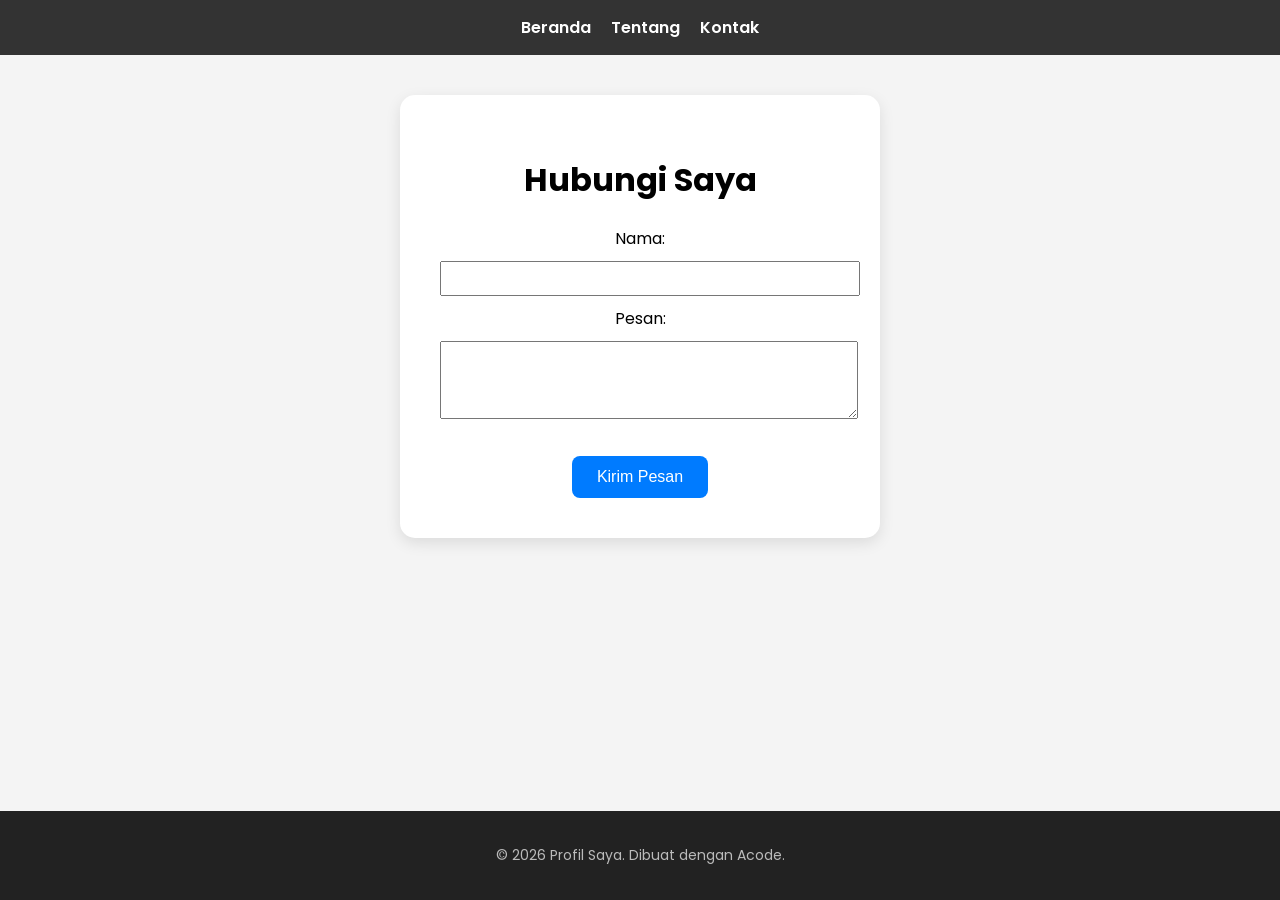
==== kontak.html @ 421df73a "Add files via upload" ====
<!DOCTYPE html>
<html lang="id">
<head>
    <meta charset="UTF-8">
    <meta name="viewport" content="width=device-width, initial-scale=1.0">
    <title>Website Pertama Saya</title>
    <link href="https://fonts.googleapis.com/css2?family=Poppins:wght@400;600&display=swap" rel="stylesheet">
    <link rel="stylesheet" href="style.css">
</head>
<body>

    <nav>
        <a href="#">Beranda</a>
        <a href="#">Tentang</a>
        <a href="#">Kontak</a>
    </nav>

    <div class="container">
    <h1>Hubungi Saya</h1>
    <form action="#" method="POST">
        <label>Nama:</label><br>
        <input type="text" name="nama" required style="width: 100%; padding: 8px; margin: 10px 0;">
        
        <label>Pesan:</label><br>
        <textarea name="pesan" rows="4" required style="width: 100%; padding: 8px; margin: 10px 0;"></textarea>
        
        <button type="submit">Kirim Pesan</button>
    </form>
</div>


    <footer>
        <p>&copy; 2026 Profil Saya. Dibuat dengan Acode.</p>
    </footer>

    <script>
        function sapa() {
            alert("Halo! Terima kasih sudah mencoba.");
        }
    </script>
</body>
</html>
---- style.css ----
/* Pengaturan Dasar */
body {
    font-family: 'Poppins', sans-serif;
    background-color: #f4f4f4;
    margin: 0;
    display: flex;
    flex-direction: column;
    min-height: 100vh;
}

/* Navigasi */
nav {
    background-color: #333;
    padding: 15px;
    display: flex;
    justify-content: center;
    gap: 20px;
}

nav a {
    color: white;
    text-decoration: none;
    font-weight: 600;
}

/* Container Konten */
.container {
    background: white;
    padding: 40px;
    border-radius: 15px;
    text-align: center;
    box-shadow: 0px 5px 15px rgba(0,0,0,0.1);
    margin: 40px auto;
    width: 85%;
}

/* Gambar Profil */
img {
    width: 150px; 
    height: 150px; 
    border-radius: 50%;
    border: 5px solid #f4f4f4;
    transition: transform 0.3s ease;
}

img:hover {
    transform: scale(1.05);
}

/* Tombol */
button {
    padding: 12px 25px;
    background-color: #007bff;
    color: white;
    border: none;
    border-radius: 8px;
    cursor: pointer;
    font-size: 16px;
    margin-top: 20px;
    transition: background-color 0.3s ease;
}

button:hover {
    background-color: #0056b3;
}

/* Footer */
footer {
    text-align: center;
    padding: 20px;
    background-color: #222;
    color: #bbb;
    font-size: 14px;
    margin-top: auto;
}

/* Responsif untuk Layar Besar */
@media (min-width: 600px) {
    .container {
        width: 400px;
    }
}
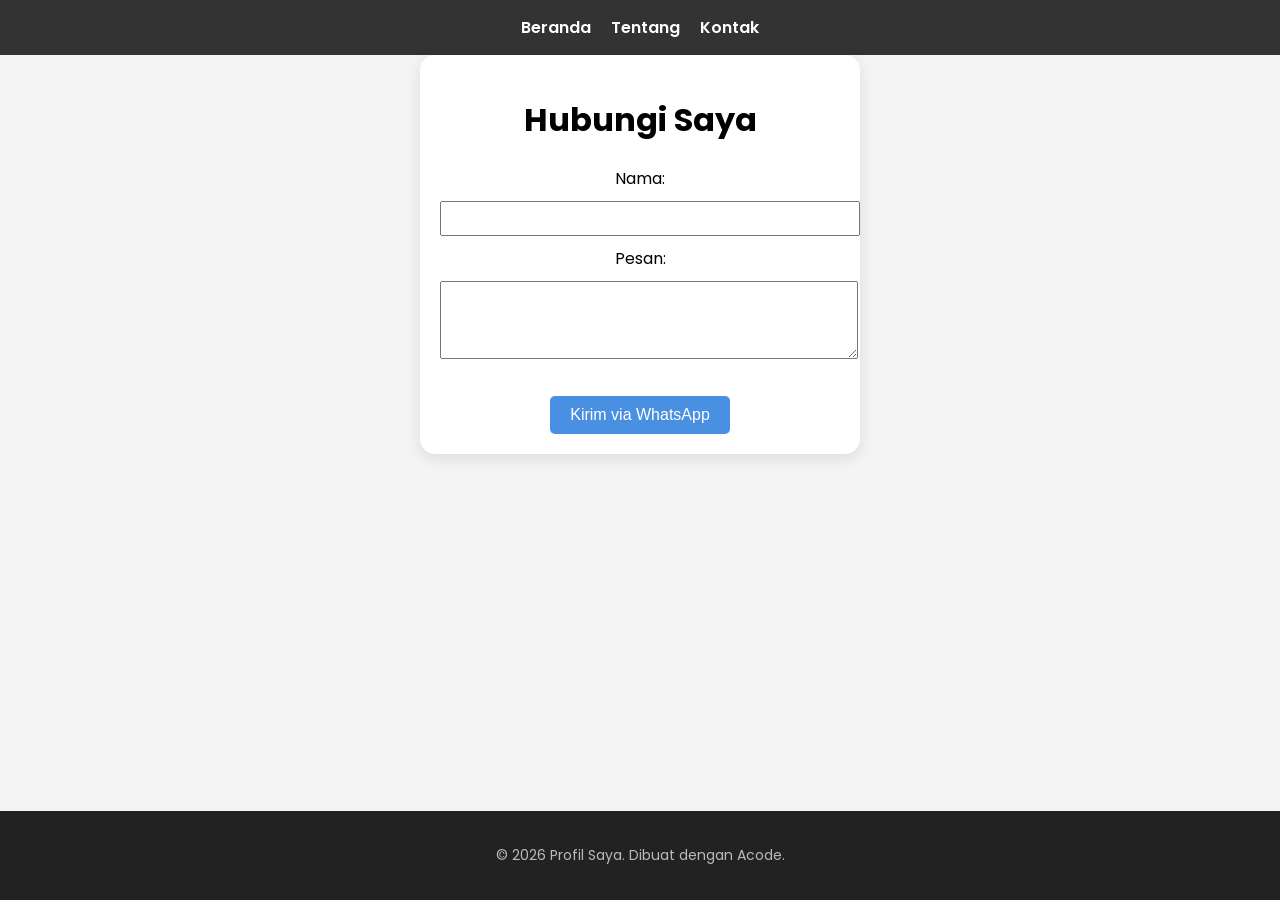
==== commit 3f6b50cd: "Add files via upload" ====
--- a/kontak.html
+++ b/kontak.html
@@ -3,39 +3,51 @@
 <head>
     <meta charset="UTF-8">
     <meta name="viewport" content="width=device-width, initial-scale=1.0">
-    <title>Website Pertama Saya</title>
+    <title>Kontak - Website Saya</title>
     <link href="https://fonts.googleapis.com/css2?family=Poppins:wght@400;600&display=swap" rel="stylesheet">
     <link rel="stylesheet" href="style.css">
 </head>
 <body>
 
     <nav>
-        <a href="#">Beranda</a>
-        <a href="#">Tentang</a>
-        <a href="#">Kontak</a>
+        <a href="index.html">Beranda</a>
+        <a href="tentang.html">Tentang</a>
+        <a href="kontak.html">Kontak</a>
     </nav>
 
     <div class="container">
-    <h1>Hubungi Saya</h1>
-    <form action="#" method="POST">
-        <label>Nama:</label><br>
-        <input type="text" name="nama" required style="width: 100%; padding: 8px; margin: 10px 0;">
-        
-        <label>Pesan:</label><br>
-        <textarea name="pesan" rows="4" required style="width: 100%; padding: 8px; margin: 10px 0;"></textarea>
-        
-        <button type="submit">Kirim Pesan</button>
-    </form>
-</div>
-
+        <h1>Hubungi Saya</h1>
+        <form id="whatsapp-form">
+            <label>Nama:</label><br>
+            <input type="text" id="nama" name="nama" required style="width: 100%; padding: 8px; margin: 10px 0;">
+            
+            <label>Pesan:</label><br>
+            <textarea id="pesan" name="pesan" rows="4" required style="width: 100%; padding: 8px; margin: 10px 0;"></textarea>
+            
+            <button type="button" onclick="kirimKeWhatsApp()">Kirim via WhatsApp</button>
+        </form>
+    </div>
 
     <footer>
         <p>&copy; 2026 Profil Saya. Dibuat dengan Acode.</p>
     </footer>
 
     <script>
-        function sapa() {
-            alert("Halo! Terima kasih sudah mencoba.");
+        function kirimKeWhatsApp() {
+            var nomor = "6289512824137"; 
+            var nama = document.getElementById("nama").value;
+            var pesan = document.getElementById("pesan").value;
+            
+            if(nama === "" || pesan === "") {
+                alert("Mohon isi nama dan pesan Anda!");
+                return;
+            }
+
+            var url = "https://wa.me/" + nomor + "?text=" + 
+                      "Halo, saya " + encodeURIComponent(nama) + ". " + 
+                      "Pesan saya: " + encodeURIComponent(pesan);
+                      
+            window.open(url, '_blank');
         }
     </script>
 </body>
--- a/style.css
+++ b/style.css
@@ -78,5 +78,32 @@
 @media (min-width: 600px) {
     .container {
         width: 400px;
-    }
 }
+
+/* Membuat gambar profil Anda berbentuk bulat dan elegan */
+img {
+    border-radius: 50%;
+    width: 150px;
+    height: 150px;
+    object-fit: cover;
+    margin-bottom: 20px;
+}
+
+/* Mengatur container agar tidak terlalu lebar di layar besar */
+.container {
+    max-width: 600px;
+    margin: 0 auto;
+    padding: 20px;
+    text-align: center;
+}
+
+/* Membuat tombol terlihat lebih menarik */
+button {
+    background-color: #4A90E2;
+    color: white;
+    border: none;
+    padding: 10px 20px;
+    border-radius: 5px;
+    cursor: pointer;
+}
+
